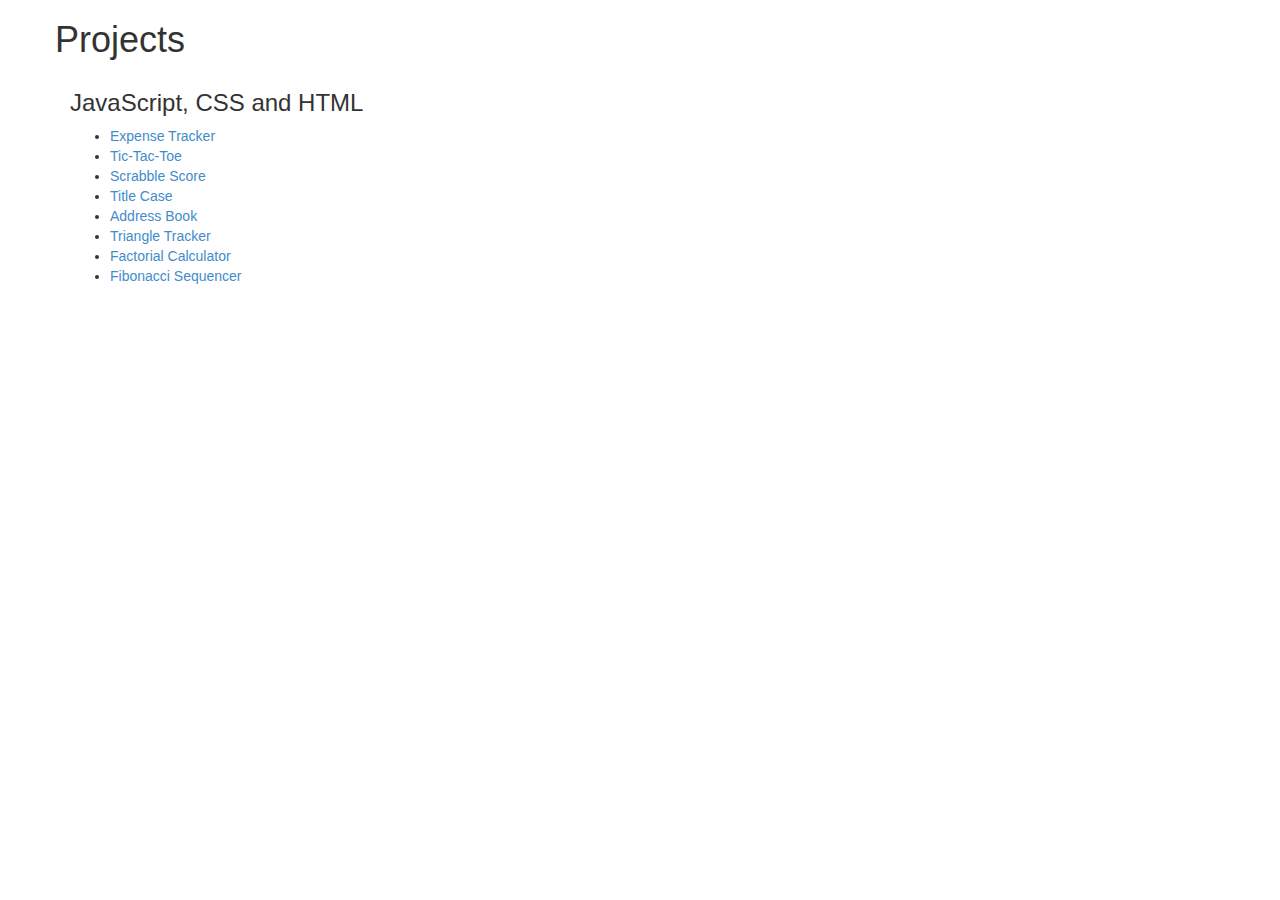
==== epicodus-projects.html @ 61e8256a "updates projects and about sections" ====
<!DOCTYPE html>
<html>
  <head>
    <link rel="stylesheet" type="text/css" href="css/bootstrap.min.css">
    <link href="font-awesome-4.2.0/css/font-awesome.min.css" rel="stylesheet" type="text/css">
    <link href="http://fonts.googleapis.com/css?family=Lora:400,700,400italic,700italic" rel="stylesheet" type="text/css">
    <link href="http://fonts.googleapis.com/css?family=Montserrat:400,700" rel="stylesheet" type="text/css">
    <script src="js/jquery.js"></script>
    <title>Mark J. Lehman's Projects</title>
  </head>
  <body>
    <div class="container">
      <div class="row">
        <h1>Projects</h1>
        <div class="col-sm-4">

          <h3>JavaScript, CSS and HTML</h3>
          <ul>
            <li><a href="/Expense-Tracker/index.html">Expense Tracker</a></li>

            <li><a href="/TicTacToe2/index.html">Tic-Tac-Toe</a></li>

            <li><a href="/Scrabble-Score/index.html">Scrabble Score</a></li>

            <li><a href="/TitleCase/index.html">Title Case</a></li>

            <li><a href="/addressBook3/index.html">Address Book</a></li>

            <li><a href="/TriangleTracker/index.html">Triangle Tracker</a></li>

            <li><a href="/Factorial/index.html">Factorial Calculator</a></li>

            <li><a href="/Fibonacci/index.html">Fibonacci Sequencer</a></li>

          </ul>
        </div>
      </div>
    </div>
  </body>
</html>
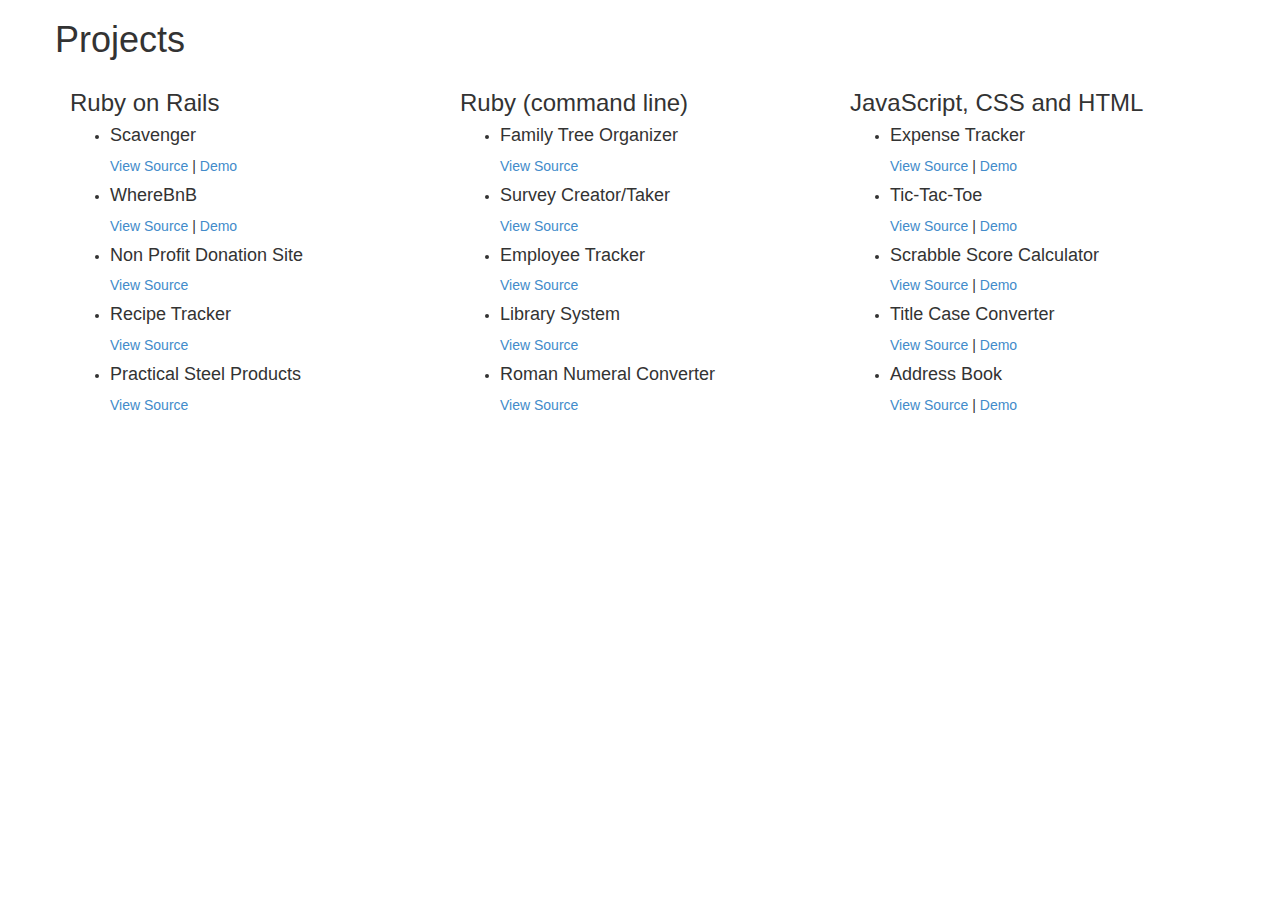
==== commit 5b0e3f7a: "adds projects and lightly styles" ====
--- a/epicodus-projects.html
+++ b/epicodus-projects.html
@@ -13,25 +13,98 @@
       <div class="row">
         <h1>Projects</h1>
         <div class="col-sm-4">
+          <h3>Ruby on Rails</h3>
+          <ul>
+            <li>
+              <h4>Scavenger</h4>
+              <a href="https://github.com/supremebeing7/scavenger">View Source</a> |
+              <a href="http://scavenger-hunter.herokuapp.com/">Demo</a>
+            </li>
 
+            <li>
+              <h4>WhereBnB</h4>
+              <a href="https://github.com/supremebeing7/airbnb_clone">View Source</a> |
+              <a href="http://airbnb-clone.herokuapp.com/">Demo</a>
+            </li>
+
+            <li>
+              <h4>Non Profit Donation Site</h4>
+              <a href="https://github.com/supremebeing7/non_profit_donations">View Source</a>
+            </li>
+
+            <li>
+              <h4>Recipe Tracker</h4>
+              <a href="https://github.com/supremebeing7/recipes">View Source</a>
+            </li>
+
+            <li>
+              <h4>Practical Steel Products</h4>
+              <a href="https://github.com/supremebeing7/practical_steel_products">View Source</a>
+            </li>
+
+          </ul>
+        </div>
+        <div class="col-sm-4">
+          <h3>Ruby (command line)</h3>
+          <ul>
+            <li>
+              <h4>Family Tree Organizer</h4>
+              <a href="https://github.com/supremebeing7/family_tree_ruby">View Source</a>
+            </li>
+
+            <li>
+              <h4>Survey Creator/Taker</h4>
+              <a href="https://github.com/supremebeing7/survey_ruby">View Source</a>
+            </li>
+
+            <li>
+              <h4>Employee Tracker</h4>
+              <a href="https://github.com/supremebeing7/employee_tracker_ruby">View Source</a>
+            </li>
+
+            <li>
+              <h4>Library System</h4>
+              <a href="https://github.com/supremebeing7/library_system_ruby">View Source</a>
+            </li>
+
+            <li>
+              <h4>Roman Numeral Converter</h4>
+              <a href="https://github.com/supremebeing7/numerals_to_numbers">View Source</a>
+            </li>
+          </ul>
+        </div>
+        <div class="col-sm-4">
           <h3>JavaScript, CSS and HTML</h3>
           <ul>
-            <li><a href="/Expense-Tracker/index.html">Expense Tracker</a></li>
+            <li>
+              <h4>Expense Tracker</h4>
+              <a href="https://github.com/supremebeing7/Expense-Tracker">View Source</a> |
+              <a href="/Expense-Tracker/index.html">Demo</a>
+            </li>
 
-            <li><a href="/TicTacToe2/index.html">Tic-Tac-Toe</a></li>
+            <li>
+              <h4>Tic-Tac-Toe</h4>
+              <a href="https://github.com/supremebeing7/TicTacToe2">View Source</a> |
+              <a href="/TicTacToe2/index.html">Demo</a>
+            </li>
 
-            <li><a href="/Scrabble-Score/index.html">Scrabble Score</a></li>
+            <li>
+              <h4>Scrabble Score Calculator</h4>
+              <a href="https://github.com/supremebeing7/Scrabble-Score">View Source</a> |
+              <a href="/Scrabble-Score/index.html">Demo</a>
+            </li>
 
-            <li><a href="/TitleCase/index.html">Title Case</a></li>
+            <li>
+              <h4>Title Case Converter</h4>
+              <a href="https://github.com/supremebeing7/TitleCase">View Source</a> |
+              <a href="/TitleCase/index.html">Demo</a>
+            </li>
 
-            <li><a href="/addressBook3/index.html">Address Book</a></li>
-
-            <li><a href="/TriangleTracker/index.html">Triangle Tracker</a></li>
-
-            <li><a href="/Factorial/index.html">Factorial Calculator</a></li>
-
-            <li><a href="/Fibonacci/index.html">Fibonacci Sequencer</a></li>
-
+            <li>
+              <h4>Address Book</h4>
+              <a href="https://github.com/supremebeing7/addressBook3">View Source</a> |
+              <a href="/addressBook3/index.html">Demo</a>
+            </li>
           </ul>
         </div>
       </div>
